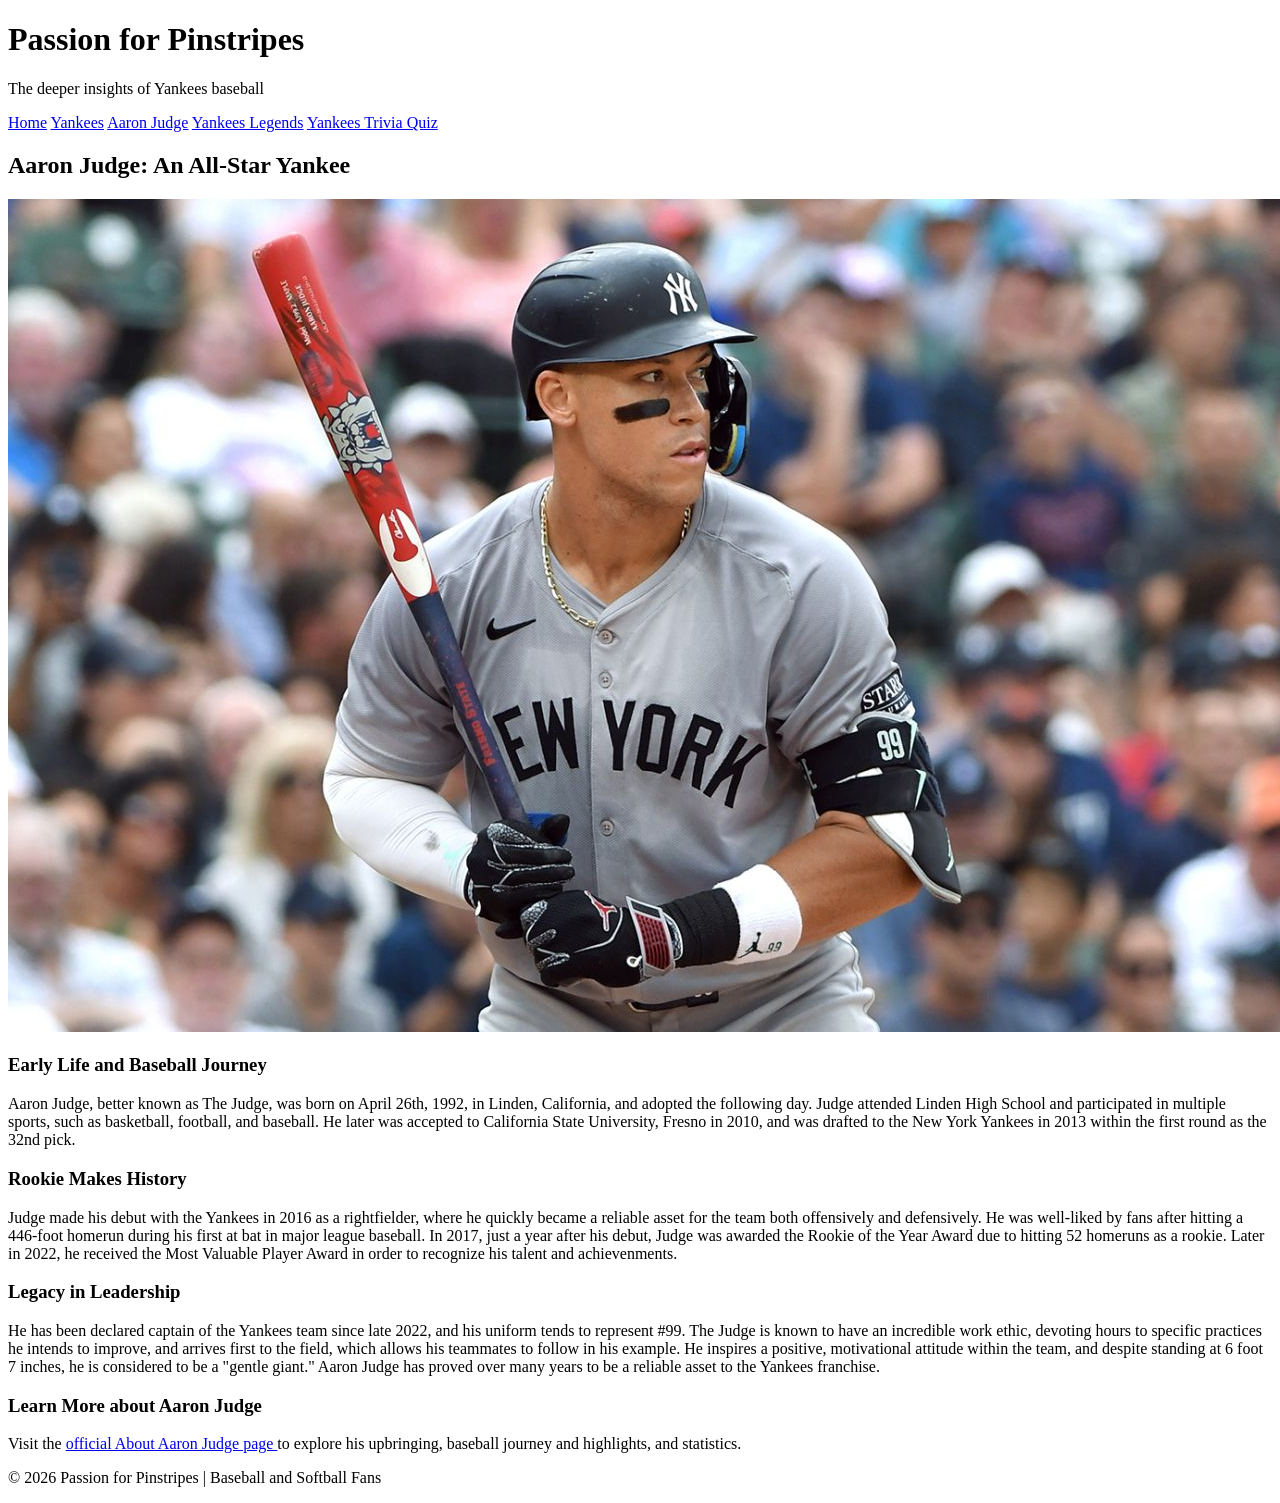
==== judge.html @ 861a139d "Update judge.html" ====
<!DOCTYPE html>
<html lang="en">
  <head>
    <meta charset="utf-8">
    <meta name="viewport" content="width=device-width, initial-scale=1.0">
    <title>Aaron Judge | Passion for Pinstripes</title>

    <link rel="preconnect" href="https://fonts.googleapis.com">
    <link rel="preconnect" href="https://fonts.gstatic.com" crossorigin>
    <link href="https://fonts.googleapis.com/css2?family=Playfair+Display:ital,wght@0,400..900;1,400..900&display=swap" rel="stylesheet">

    <link rel="preconnect" href="https://fonts.googleapis.com">
    <link rel="preconnect" href="https://fonts.gstatic.com" crossorigin>
    <link href="https://fonts.googleapis.com/css2?family=Lora:ital,wght@0,400..700;1,400..700&display=swap" rel="stylesheet">
    <link rel="stylesheet" href="css/style.css">
  </head>
  <body>

    <header>
      <h1>Passion for Pinstripes</h1>
      <p>The deeper insights of Yankees baseball</p>

      <nav>
        <a href="index.html">Home</a>
        <a href="yankees.html">Yankees</a>
        <a href="judge.html">Aaron Judge</a>
        <a href="legends.html">Yankees Legends</a>
        <a href="quiz.html">Yankees Trivia Quiz</a>
      </nav>
    </header>

    <main>
      <h2>Aaron Judge: An All-Star Yankee</h2>

      <img
        src="Aaron Judge at the plate.jpg"
        alt="Aaron Judge at the plate"
        class="hero-image">

      <h3>Early Life and Baseball Journey</h3>

      <p>Aaron Judge, better known as The Judge, was born on April 26th, 1992, in Linden, 
      California, and adopted the following day. Judge attended Linden High School and participated 
      in multiple sports, such as basketball, football, and baseball. He later was accepted to 
      California State University, Fresno in 2010, and was drafted to the New York Yankees in 2013 
      within the first round as the 32nd pick.</p>

      <h3>Rookie Makes History</h3>
        
      <p>Judge made his debut with the Yankees in 2016 as a rightfielder, where he quickly became 
      a reliable asset for the team both offensively and defensively. He was well-liked by fans 
      after hitting a 446-foot homerun during his first at bat in major league baseball. In 2017, just a 
      year after his debut, Judge was awarded the Rookie of the Year Award due to hitting 52 
      homeruns as a rookie. Later in 2022, he received the Most Valuable Player Award in order to 
      recognize his talent and achievenments.</p>

      <h3>Legacy in Leadership</h3>

      <p>He has been declared captain of the Yankees team since late 2022, and his uniform tends to 
      represent #99. The Judge is known to have an incredible work ethic, devoting hours to 
      specific practices he intends to improve, and arrives first to the field, which allows his 
      teammates to follow in his example. He inspires a positive, motivational attitude within the 
      team, and despite standing at 6 foot 7 inches, he is considered to be a "gentle giant." 
      Aaron Judge has proved over many years to be a reliable asset to the Yankees franchise.</p>

      <h3>Learn More about Aaron Judge</h3>

      <p>
        Visit the
        <a href="https://aaronjudge.net/about"
          target="_blank"
          rel="noopener noreferrer">
         official About Aaron Judge page
        </a>
        to explore his upbringing, baseball journey and highlights, and statistics.
      </p>
    </main>

    <footer>
      <p>&copy; 2026 Passion for Pinstripes | Baseball and Softball Fans</p>
    </footer>
  </body>
</html>
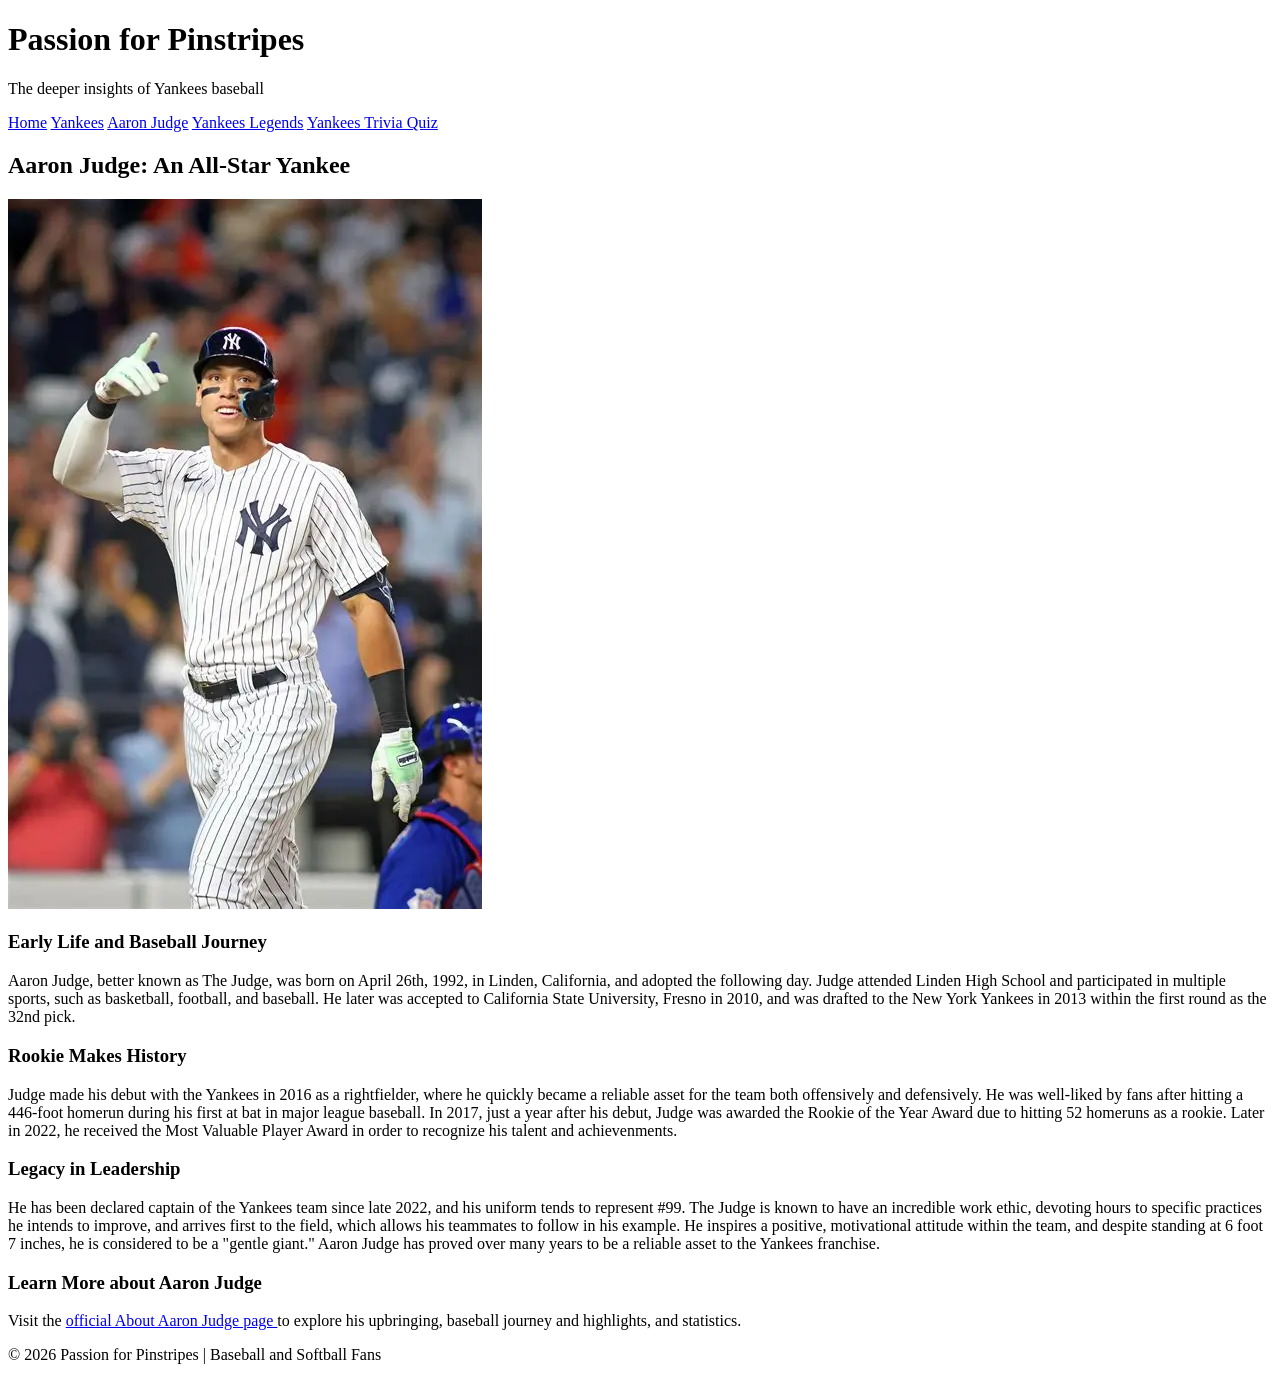
==== commit 4a1dc234: "Update judge.html" ====
--- a/judge.html
+++ b/judge.html
@@ -33,8 +33,8 @@
       <h2>Aaron Judge: An All-Star Yankee</h2>
 
       <img
-        src="Aaron Judge at the plate.jpg"
-        alt="Aaron Judge at the plate"
+        src="Aaron Judge pointing.webp"
+        alt="Aaron Judge pointing"
         class="hero-image">
 
       <h3>Early Life and Baseball Journey</h3>
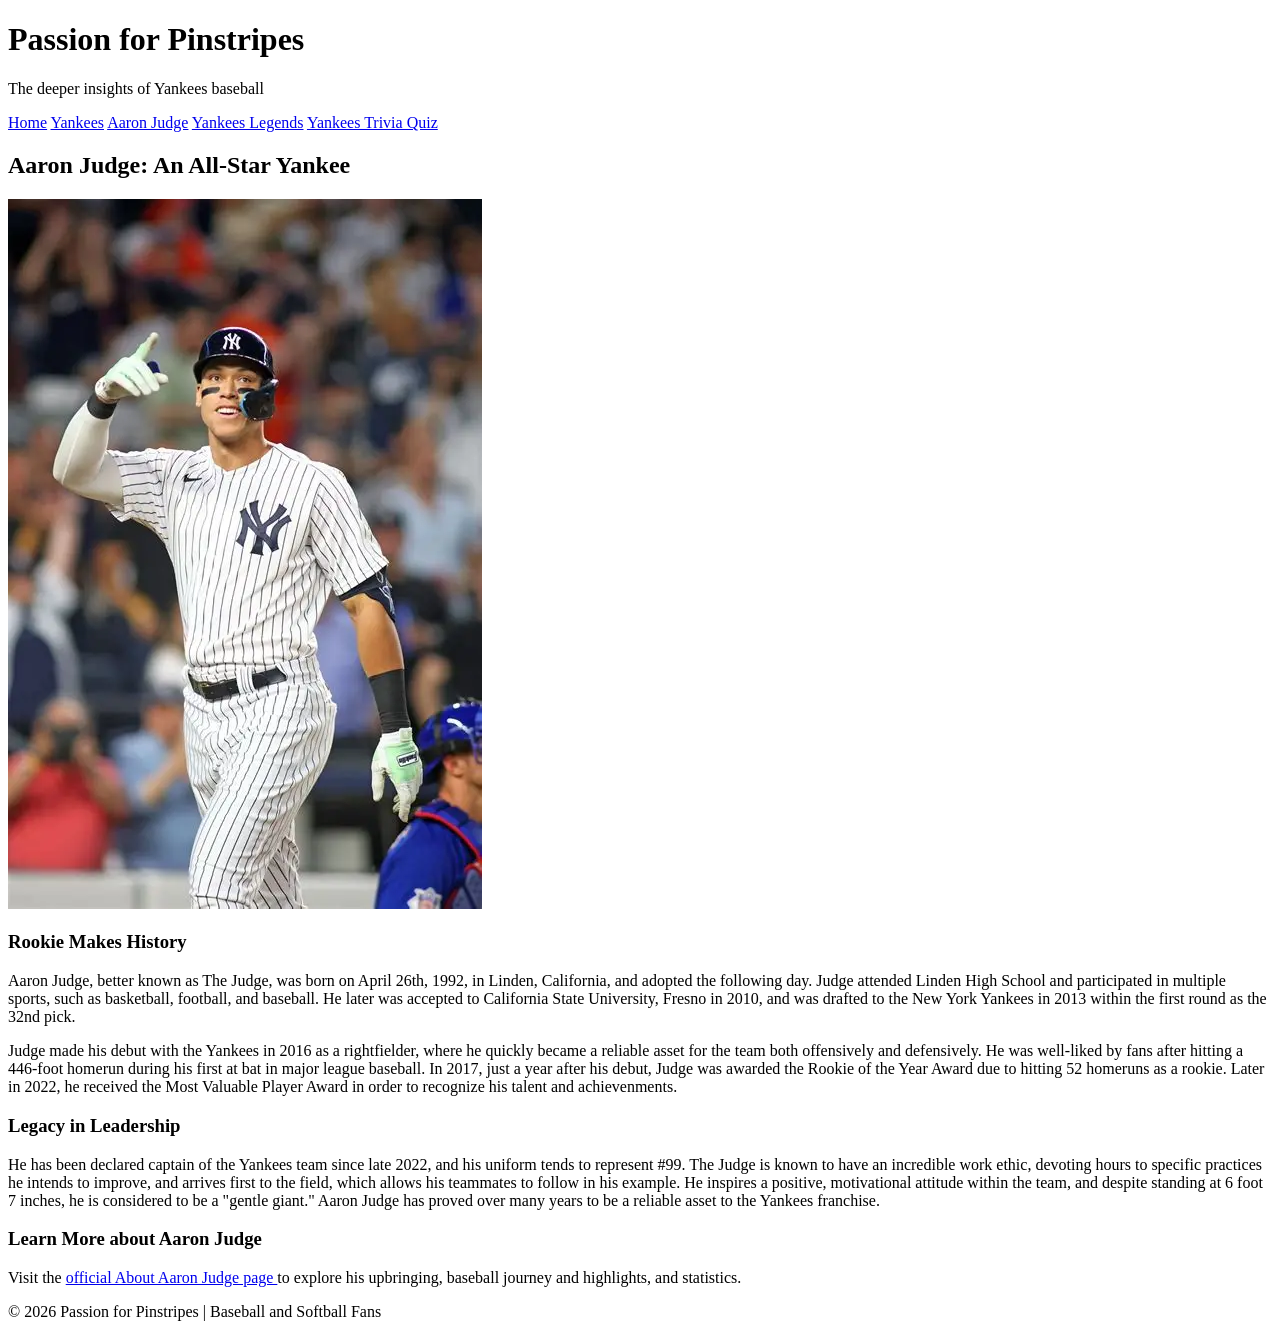
==== commit 7aaf0dd0: "Update judge.html" ====
--- a/judge.html
+++ b/judge.html
@@ -35,17 +35,15 @@
       <img
         src="Aaron Judge pointing.webp"
         alt="Aaron Judge pointing"
-        class="hero-image">
+        class="small-image">
 
-      <h3>Early Life and Baseball Journey</h3>
+      <h3>Rookie Makes History</h3>
 
       <p>Aaron Judge, better known as The Judge, was born on April 26th, 1992, in Linden, 
       California, and adopted the following day. Judge attended Linden High School and participated 
       in multiple sports, such as basketball, football, and baseball. He later was accepted to 
       California State University, Fresno in 2010, and was drafted to the New York Yankees in 2013 
       within the first round as the 32nd pick.</p>
-
-      <h3>Rookie Makes History</h3>
         
       <p>Judge made his debut with the Yankees in 2016 as a rightfielder, where he quickly became 
       a reliable asset for the team both offensively and defensively. He was well-liked by fans 
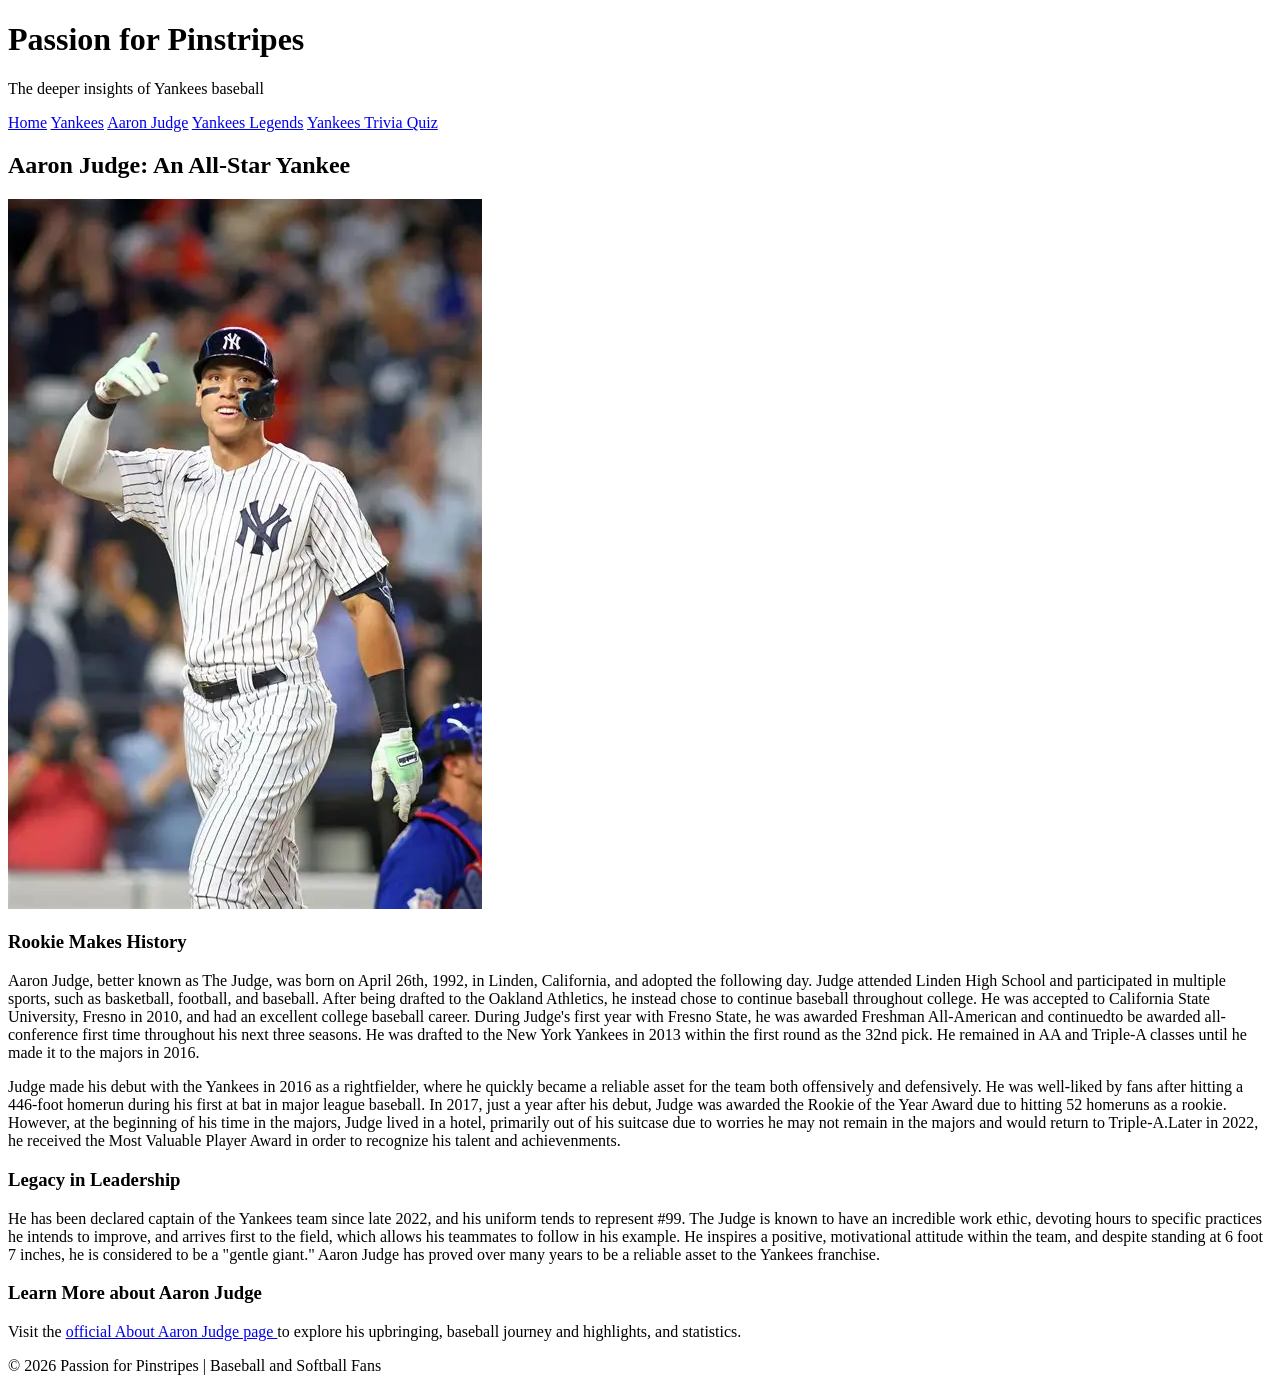
==== commit cf8f3d20: "Update judge.html" ====
--- a/judge.html
+++ b/judge.html
@@ -41,15 +41,21 @@
 
       <p>Aaron Judge, better known as The Judge, was born on April 26th, 1992, in Linden, 
       California, and adopted the following day. Judge attended Linden High School and participated 
-      in multiple sports, such as basketball, football, and baseball. He later was accepted to 
-      California State University, Fresno in 2010, and was drafted to the New York Yankees in 2013 
-      within the first round as the 32nd pick.</p>
+      in multiple sports, such as basketball, football, and baseball. After being drafted to the 
+      Oakland Athletics, he instead chose to continue baseball throughout college. He was accepted 
+      to California State University, Fresno in 2010, and had an excellent college baseball career. 
+      During Judge's first year with Fresno State, he was awarded Freshman All-American and 
+      continuedto be awarded all-conference first time throughout his next three seasons. He was 
+      drafted to the New York Yankees in 2013 within the first round as the 32nd pick. He remained
+      in AA and Triple-A classes until he made it to the majors in 2016. </p>
         
       <p>Judge made his debut with the Yankees in 2016 as a rightfielder, where he quickly became 
       a reliable asset for the team both offensively and defensively. He was well-liked by fans 
-      after hitting a 446-foot homerun during his first at bat in major league baseball. In 2017, just a 
-      year after his debut, Judge was awarded the Rookie of the Year Award due to hitting 52 
-      homeruns as a rookie. Later in 2022, he received the Most Valuable Player Award in order to 
+      after hitting a 446-foot homerun during his first at bat in major league baseball. In 2017, 
+      just a year after his debut, Judge was awarded the Rookie of the Year Award due to hitting 52 
+      homeruns as a rookie. However, at the beginning of his time in the majors, Judge lived in a 
+      hotel, primarily out of his suitcase due to worries he may not remain in the majors and would 
+      return to Triple-A.Later in 2022, he received the Most Valuable Player Award in order to 
       recognize his talent and achievenments.</p>
 
       <h3>Legacy in Leadership</h3>
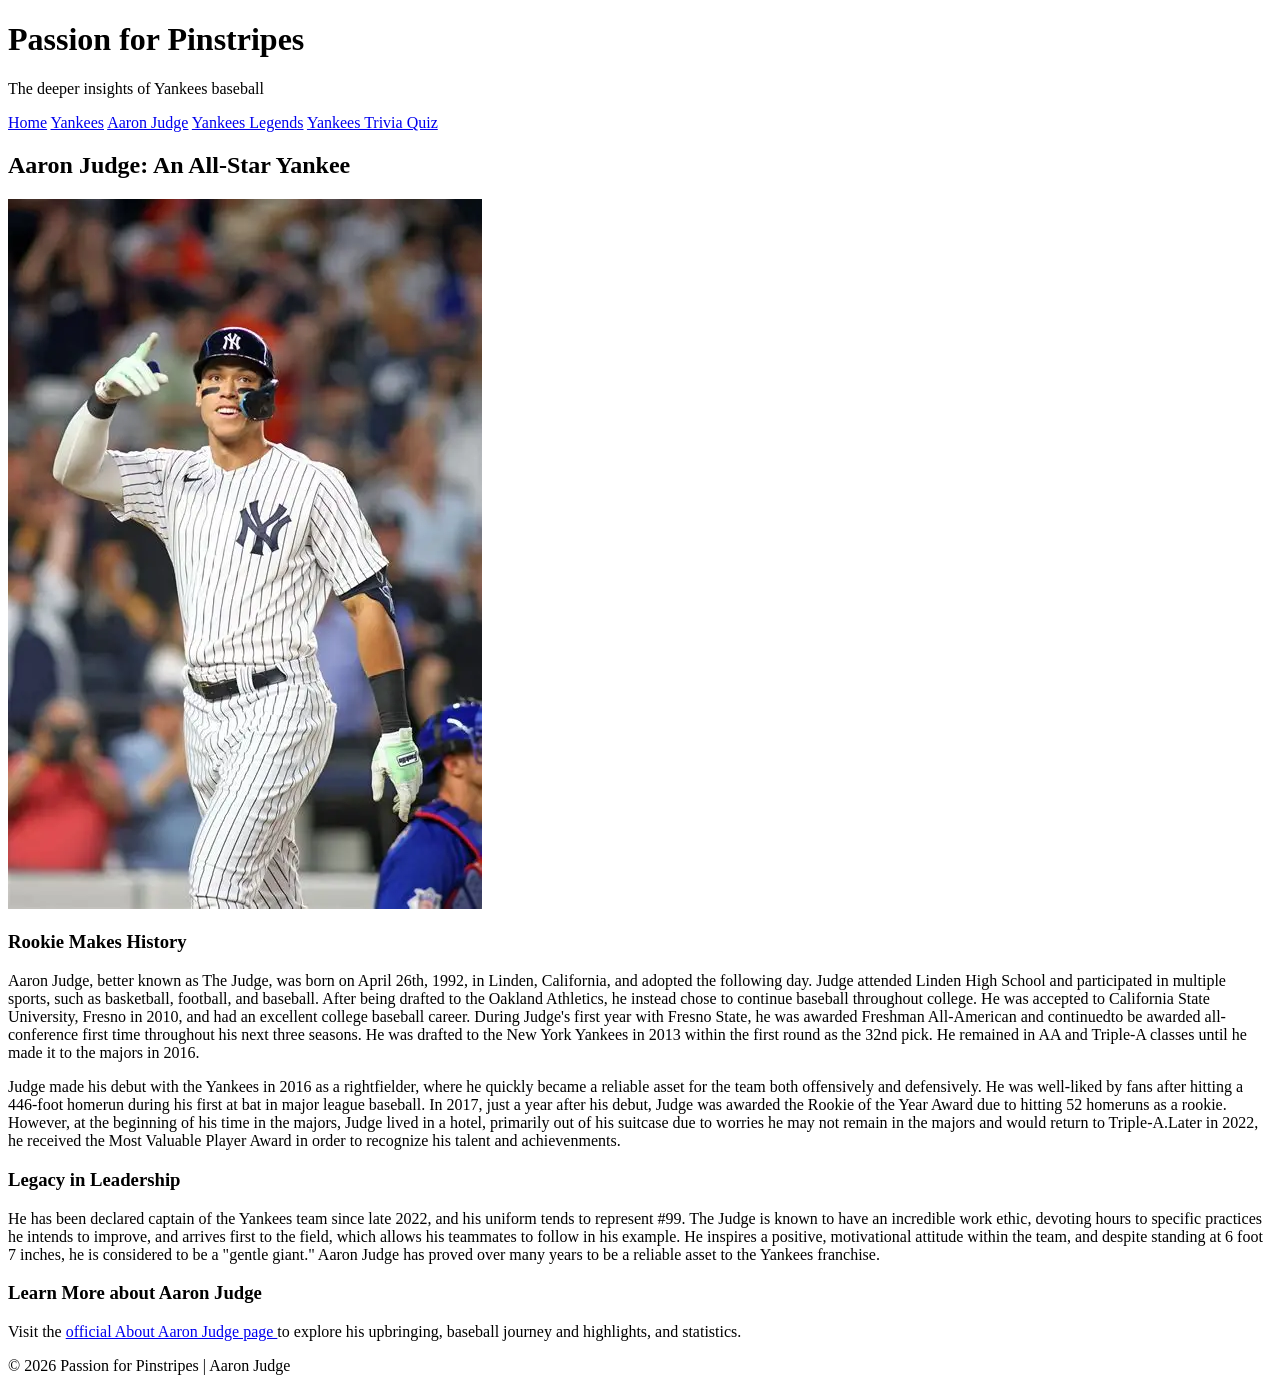
==== commit 1d2cee86: "Update judge.html" ====
--- a/judge.html
+++ b/judge.html
@@ -81,7 +81,7 @@
     </main>
 
     <footer>
-      <p>&copy; 2026 Passion for Pinstripes | Baseball and Softball Fans</p>
+      <p>&copy; 2026 Passion for Pinstripes | Aaron Judge</p>
     </footer>
   </body>
 </html>
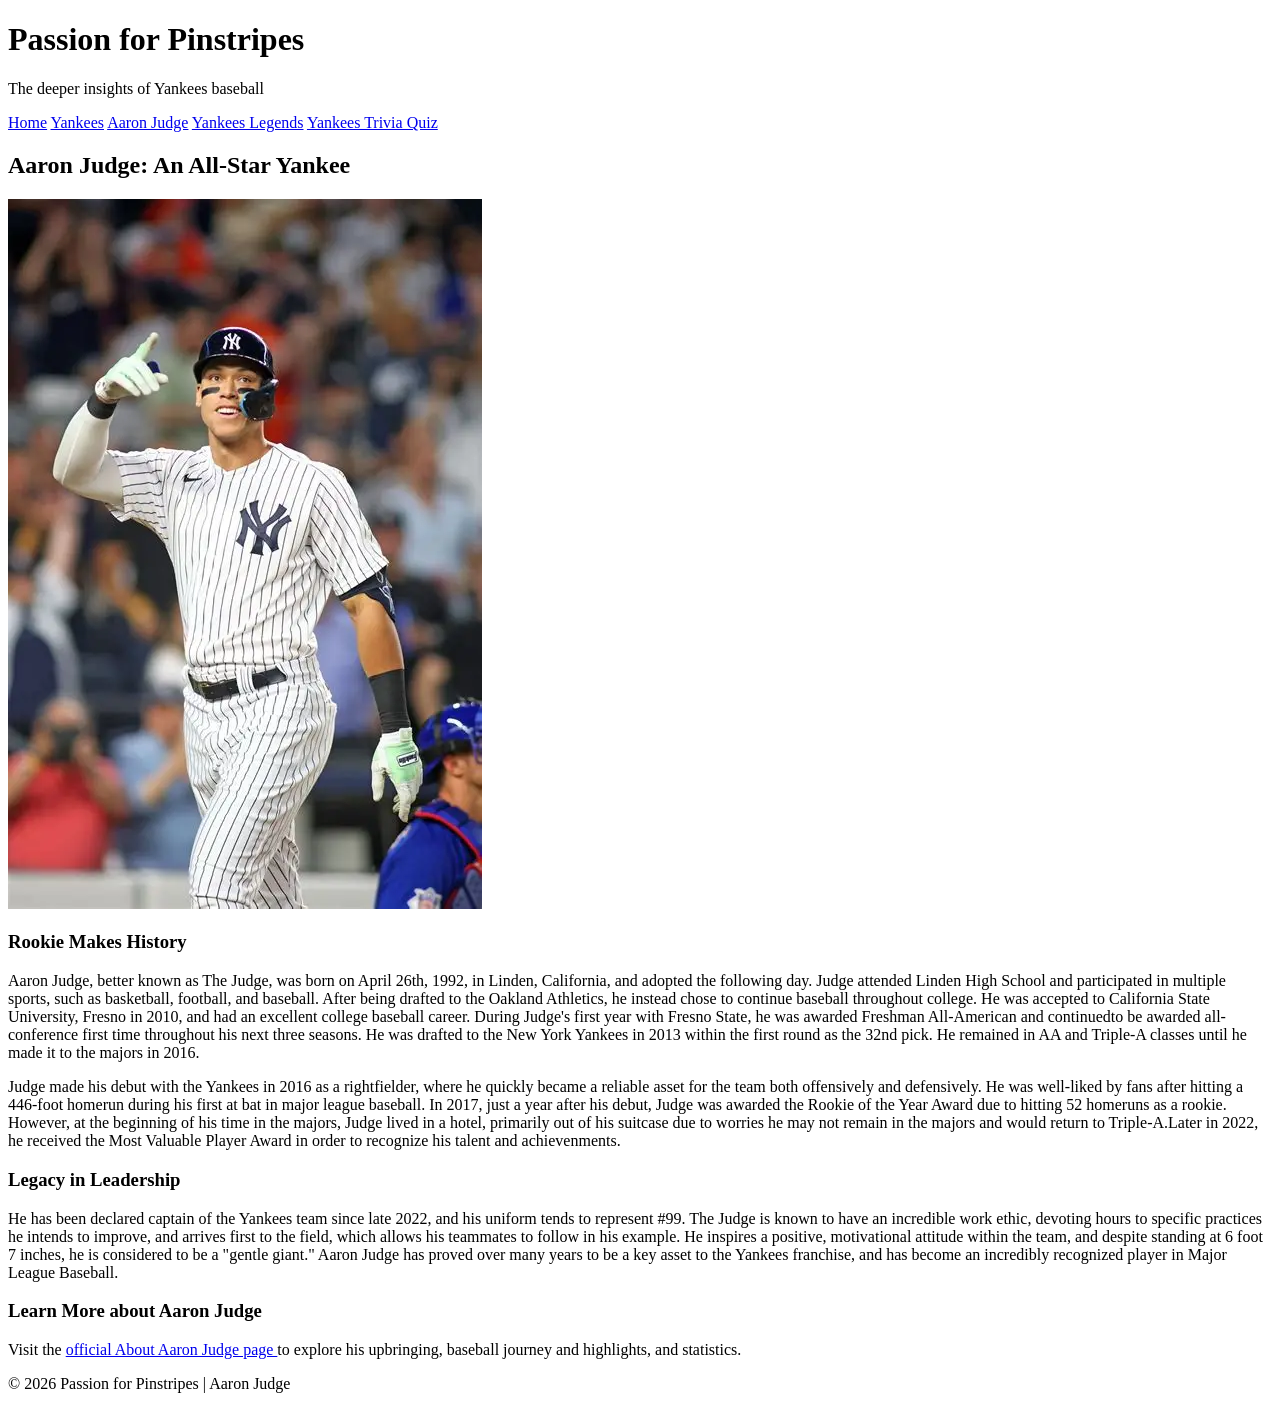
==== commit e491cee1: "Update judge.html" ====
--- a/judge.html
+++ b/judge.html
@@ -65,7 +65,8 @@
       specific practices he intends to improve, and arrives first to the field, which allows his 
       teammates to follow in his example. He inspires a positive, motivational attitude within the 
       team, and despite standing at 6 foot 7 inches, he is considered to be a "gentle giant." 
-      Aaron Judge has proved over many years to be a reliable asset to the Yankees franchise.</p>
+      Aaron Judge has proved over many years to be a key asset to the Yankees franchise, and has
+      become an incredibly recognized player in Major League Baseball.</p>
 
       <h3>Learn More about Aaron Judge</h3>
 
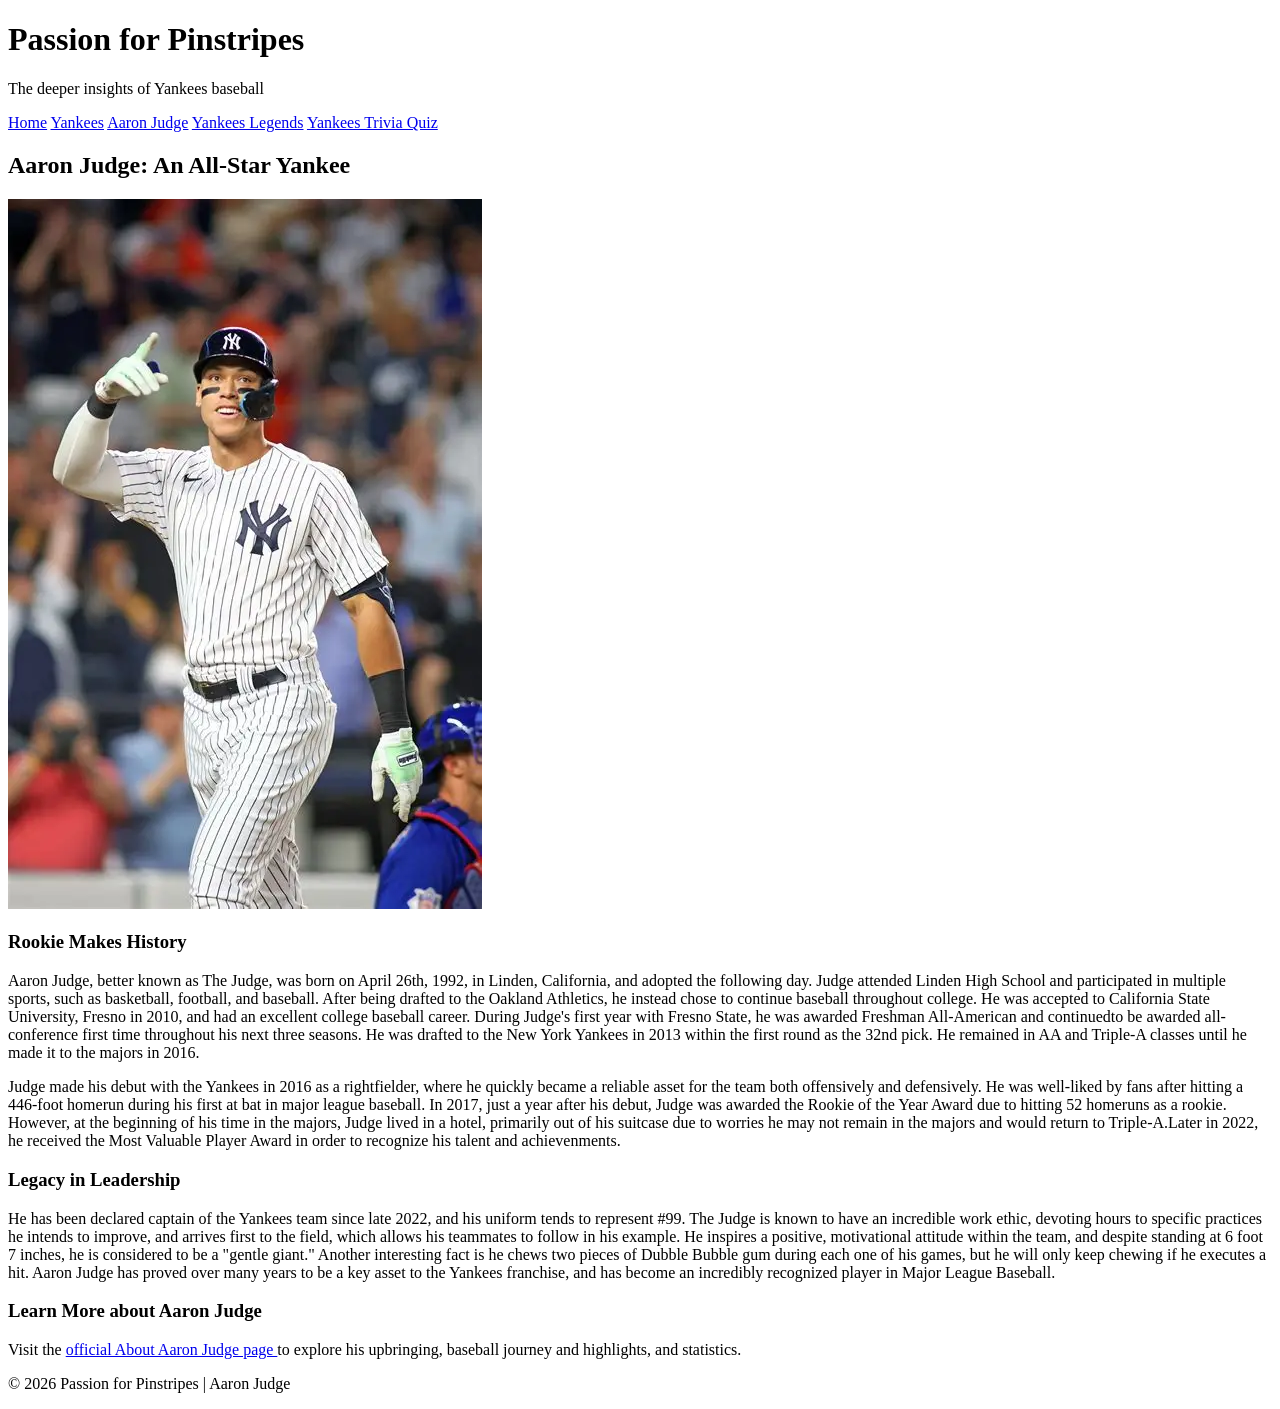
==== commit c69c140d: "Update judge.html" ====
--- a/judge.html
+++ b/judge.html
@@ -65,8 +65,10 @@
       specific practices he intends to improve, and arrives first to the field, which allows his 
       teammates to follow in his example. He inspires a positive, motivational attitude within the 
       team, and despite standing at 6 foot 7 inches, he is considered to be a "gentle giant." 
-      Aaron Judge has proved over many years to be a key asset to the Yankees franchise, and has
-      become an incredibly recognized player in Major League Baseball.</p>
+      Another interesting fact is he chews two pieces of Dubble Bubble gum during each one of his 
+      games, but he will only keep chewing if he executes a hit. Aaron Judge has proved over many 
+      years to be a key asset to the Yankees franchise, and has become an incredibly recognized 
+      player in Major League Baseball.</p>
 
       <h3>Learn More about Aaron Judge</h3>
 
